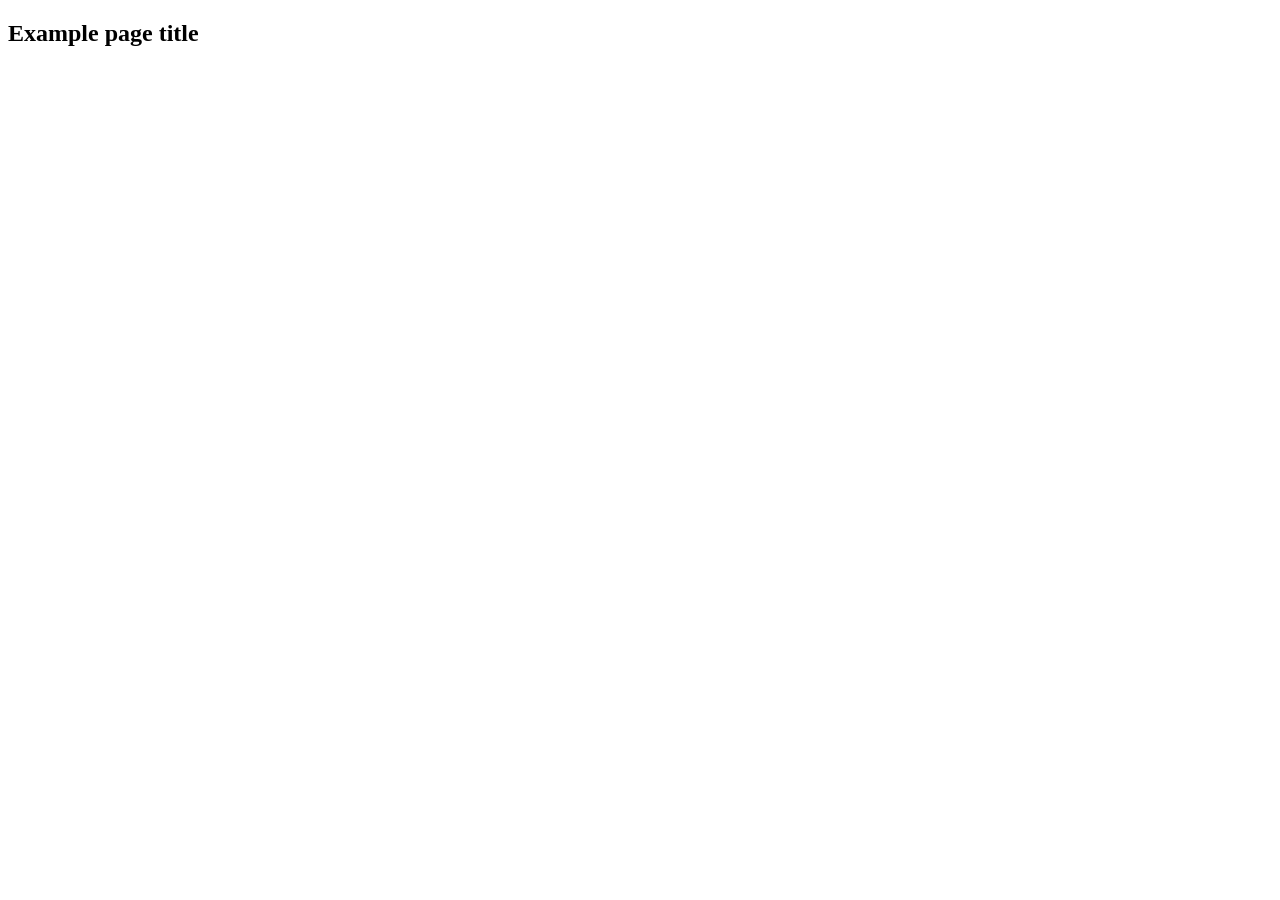
==== src/index.html @ 912aef80 "Initial commit" ====
<!DOCTYPE html>
<html lang="en">
  <head>
    <meta charset="UTF-8" />
    <link rel="icon" type="image/svg+xml" href="/favicon.svg" />
    <meta name="viewport" content="width=device-width, initial-scale=1.0" />
    <title>Vanilla App Template</title>
    <link rel="stylesheet" href="./css/styles.css" />
  </head>
  <body>
    <load ="partials/header.html" />

    <section>
      <h1>Example page title</h1>
      <!-- Path to images as from index.html file -->
      <img src="./img/javascript.svg" alt="" />
    </section>

    <!-- Loads the specified .html file -->
    <load ="partials/vite-promo.html" />

    <script type="module" src="./main.js"></script>
  </body>
</html>
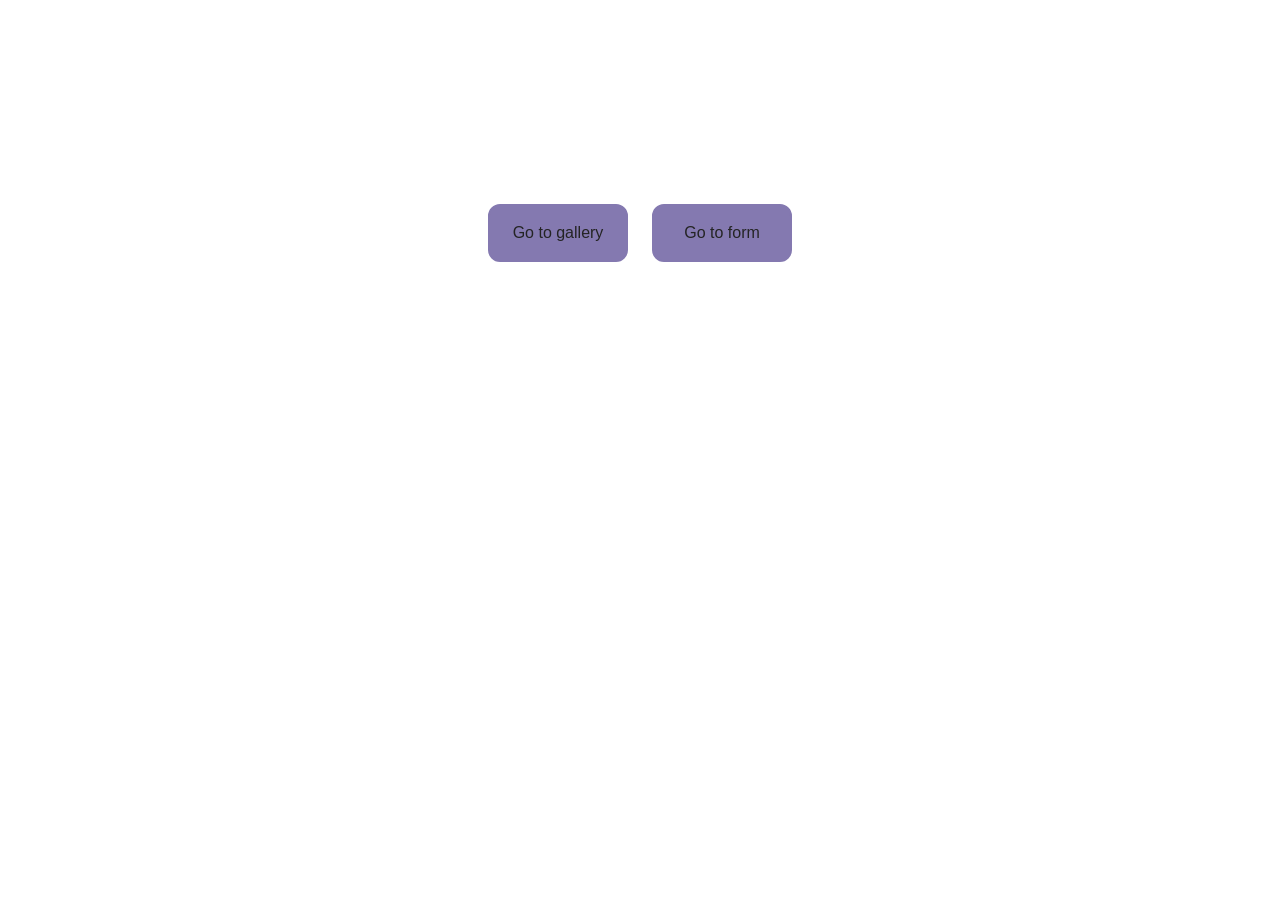
==== commit e4d28b09: "homework.js" ====
--- a/src/index.html
+++ b/src/index.html
@@ -8,17 +8,13 @@
     <link rel="stylesheet" href="./css/styles.css" />
   </head>
   <body>
-    <load ="partials/header.html" />
-
-    <section>
-      <h1>Example page title</h1>
-      <!-- Path to images as from index.html file -->
-      <img src="./img/javascript.svg" alt="" />
-    </section>
-
-    <!-- Loads the specified .html file -->
-    <load ="partials/vite-promo.html" />
-
-    <script type="module" src="./main.js"></script>
+    <ul class="list">
+      <li class="list-item">
+        <a href="./1-gallery.html" class="link">Go to gallery</a>
+      </li>
+      <li class="list-item">
+        <a href="./2-form.html" class="link">Go to form</a>
+      </li>
+    </ul>
   </body>
 </html>
--- a/src/css/styles.css
+++ b/src/css/styles.css
@@ -0,0 +1,150 @@
+@import url('./reset.css');
+
+:root {
+  font-family: Inter, Avenir, Helvetica, Arial, sans-serif;
+  font-size: 16px;
+  line-height: 24px;
+  font-weight: 400;
+
+  color: #242424;
+  background-color: rgba(255, 255, 255, 0.87);
+
+  font-synthesis: none;
+  text-rendering: optimizeLegibility;
+  -webkit-font-smoothing: antialiased;
+  -moz-osx-font-smoothing: grayscale;
+  -webkit-text-size-adjust: 100%;
+}
+
+.list {
+  display: flex;
+  justify-content: center;
+  align-items: center;
+  height: 50vh;
+  margin: 0;
+  gap: 24px;
+}
+
+.link,
+.to-home {
+  padding: 15px 20px;
+  display: block;
+  border: 2px solid rgb(132, 121, 176);
+  border-radius: 12px;
+  background-color: rgb(132, 121, 176);
+  width: 140px;
+  text-align: center;
+
+  &:hover {
+    border: 2px solid rgb(155, 144, 238);
+    background-color: rgb(155, 144, 238);
+  }
+}
+
+section {
+  position: relative;
+  top: 80px;
+  width: fit-content;
+}
+
+.to-home {
+  width: fit-content;
+}
+
+/** =========================================================== gallery =========================================================== */
+.gallery {
+  display: flex;
+  flex-wrap: wrap;
+  gap: 24px;
+  max-width: 1128px;
+  justify-content: center;
+  align-items: center;
+  margin: 0 auto;
+}
+
+.gallery-link {
+  cursor: zoom-in;
+}
+
+.gallery-item {
+  max-width: 360px;
+  width: calc((100% - 2 * 24px) / 3);
+  transform: scale(1);
+  transition: transform 0.3s ease-in-out;
+
+  &:hover {
+    transform: scale(1.1);
+    transition: transform 0.3s ease-in-out;
+  }
+}
+
+/** =========================================================== form =========================================================== */
+.wrap {
+  display: flex;
+  justify-content: center;
+  align-items: center;
+  margin: 0 auto;
+  height: 50vh;
+}
+
+.feedback-form {
+  display: flex;
+  flex-direction: column;
+  border-radius: 8px;
+  padding: 24px;
+  width: 408px;
+  height: 296px;
+  outline: 2px solid lightskyblue;
+}
+
+label {
+  display: flex;
+  flex-direction: column;
+
+  font-family: 'Montserrat', sans-serif;
+  font-weight: 400;
+  font-size: 16px;
+  line-height: 1.5;
+  letter-spacing: 0.04em;
+  color: #2e2f42;
+  margin-bottom: 8px;
+
+  &:nth-child(2) {
+    margin-bottom: 16px;
+  }
+}
+
+.feedback-form input,
+.feedback-form textarea {
+  border: 1px solid #808080;
+  border-radius: 4px;
+  width: 360px;
+  height: 40px;
+  margin-top: 8px;
+  padding-left: 16px;
+}
+
+.feedback-form textarea {
+  height: 80px;
+  resize: none;
+  padding-top: 8px;
+}
+
+.feedback-form button {
+  font-family: 'Montserrat', sans-serif;
+  font-weight: 500;
+  font-size: 16px;
+  line-height: 1.5;
+  letter-spacing: 0.04em;
+  color: #fff;
+  background-color: #4e75ff;
+  border-radius: 8px;
+  padding: 8px 16px;
+  width: 95px;
+  height: 40px;
+  border: transparent;
+
+  &:hover {
+    background-color: #6c8cff;
+  }
+}
